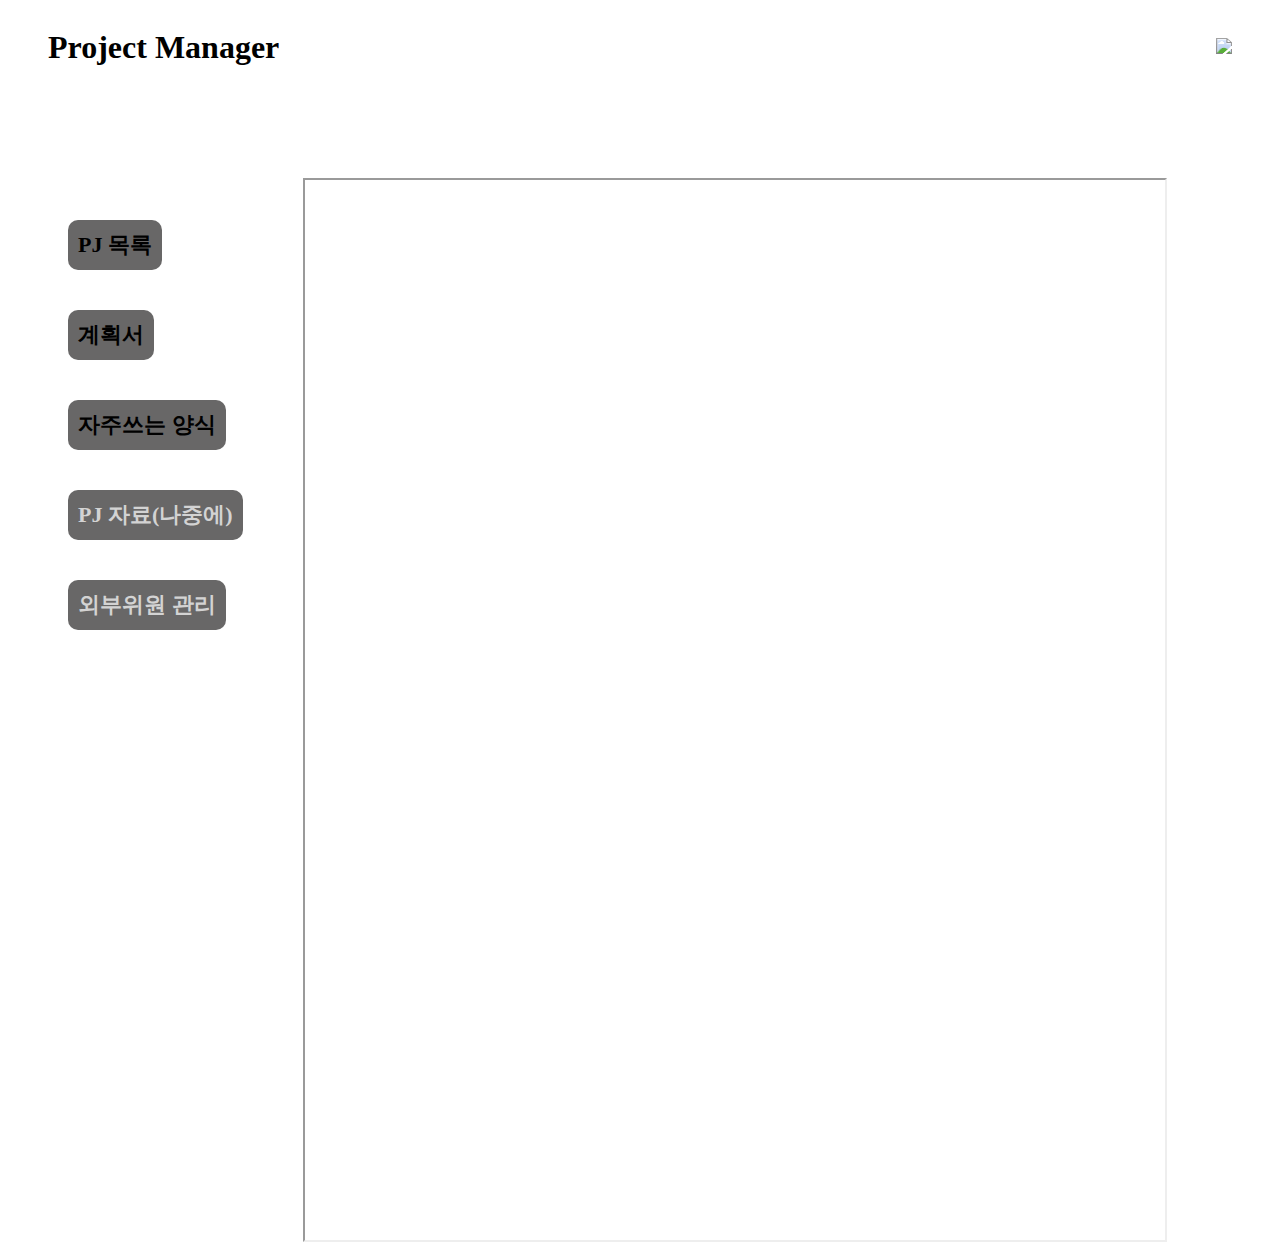
==== form.html @ e5320692 "Add files via upload" ====
<!DOCTYPE html>
<html lang="ko">
<head>
    <meta charset="UTF-8">
    <meta http-equiv="X-UA-Compatible" content="IE=edge">
    <meta name="viewport" content="width=device-width, initial-scale=1.0">
    <link rel="stylesheet" href="cuns.css">
    <title>자주쓰는 양식</title>
</head>
<body>
    <div class="mainbar">
        <h1><a href="index.html">Project Manager</a></h1>
            <a href="http://gw.saraminhr.co.kr/app/home" target="_blank">
            <img src="https://saraminhr.co.kr/resources/image/sub/group_03.png" height="50"></a>
    </div>

    <div class="impot">
        <ul class="menubar">
            <li class="PJlist"><a href="pjlist.html">PJ 목록</a></li>
            <li clss="planer"><a href="planer.html">계획서</a></li>
            <li class="form"><a href="form.html">자주쓰는 양식</a></li>
            <li class="data">PJ 자료(나중에)</li>
            <li class="alba">외부위원 관리</li>
        </ul>
        <iframe width="860" height="1060" scrolling="yes" src="https://docs.google.com/spreadsheets/d/1qQiBouZZ2vxEVmLE_PWwYKWxmVP7txKvzShee5X2oOU/edit#gid=1636854802" frameborder="1"></iframe>
    </div>
</body>
</html>
---- cuns.css ----
* {
    text-decoration-line: none;
    color:black
}
.mainbar{
    margin-left: 40px;
    margin-right: 40px;
    align-items: center;
    display: flex;
    justify-content: space-between;

}

.impot{
    display: flex;
    margin-top: 10vh;
}

.mainbar a:hover{
    -webkit-transform: scale(1.6,1.6);
    -moz-transform: scale(1.6,1.6);
    -o-transform: scale(1.6,1.6);
    -ms-transform: scale(1.6,1.6);
    transform: scale(1.6,1.6);
}

.menubar a:hover{
    color: lightyellow;
    padding: 20px;
}

.menubar{
    margin-right: 40px;
    display: flex;
    justify-content: ;
    flex-direction: column;
    align-items: flex-start;
    list-style-type: none;
    font-size: 22px;
    font-style: bold;
    color: #161414;
    }


li{
    color: lightgrey;
    font-weight: 900;
    padding : 10px;
    margin: 20px;
    border-radius: 10px;
    background-color: #686767;
}
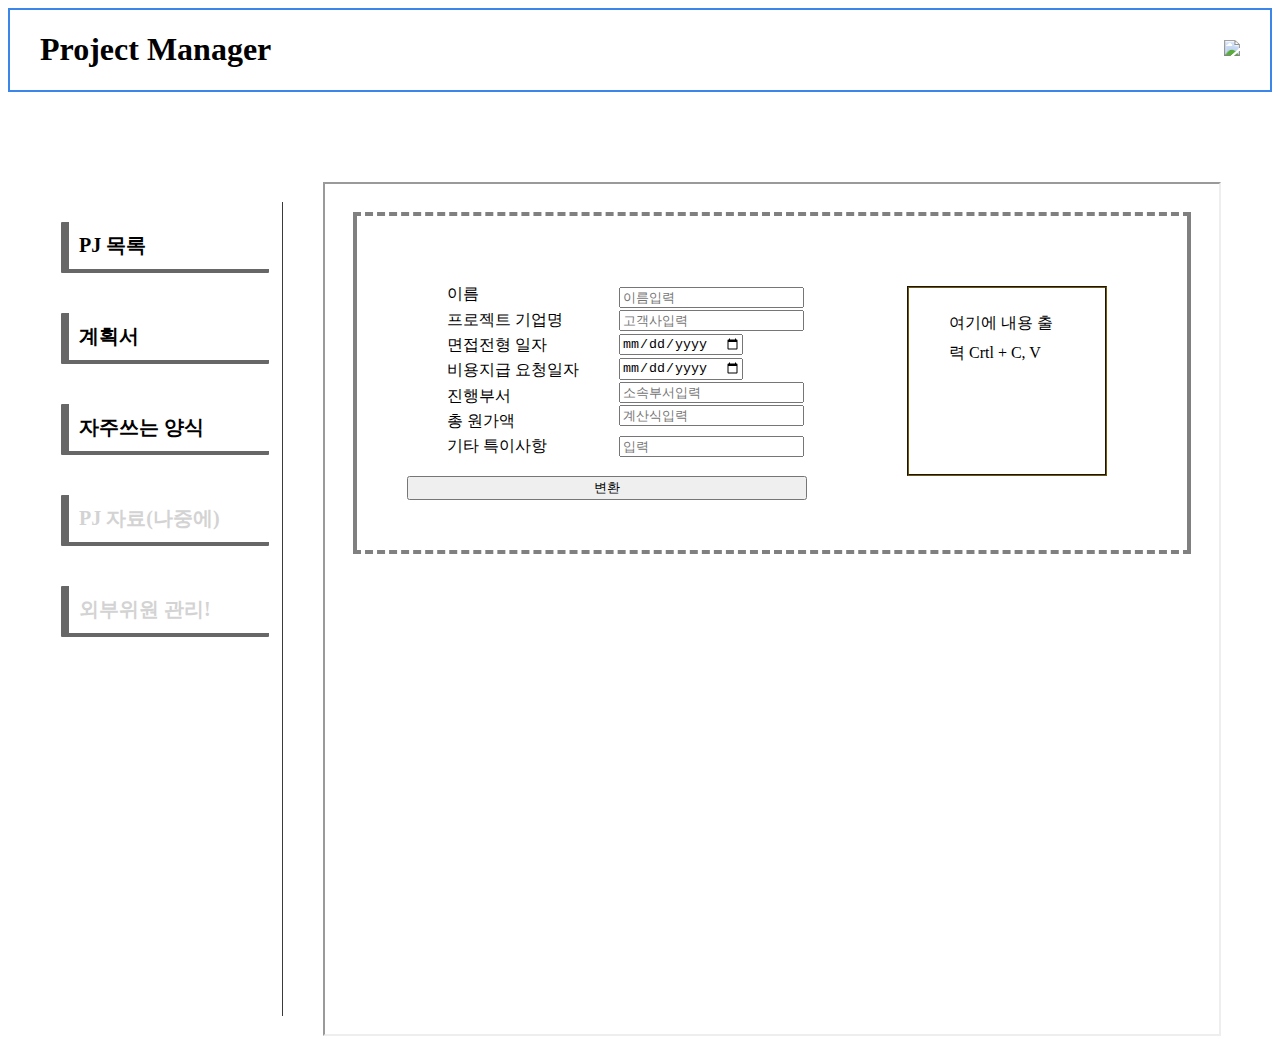
==== commit b20b0b56: "기안" ====
--- a/form.html
+++ b/form.html
@@ -20,9 +20,9 @@
             <li clss="planer"><a href="planer.html">계획서</a></li>
             <li class="form"><a href="form.html">자주쓰는 양식</a></li>
             <li class="data">PJ 자료(나중에)</li>
-            <li class="alba">외부위원 관리</li>
+            <li class="alba">외부위원 관리!</li>
         </ul>
-        <iframe width="860" height="1060" scrolling="yes" src="https://docs.google.com/spreadsheets/d/1qQiBouZZ2vxEVmLE_PWwYKWxmVP7txKvzShee5X2oOU/edit#gid=1636854802" frameborder="1"></iframe>
+        <iframe width="860" height="1060" scrolling="yes" src="giantest.html" frameborder="1"></iframe>
     </div>
 </body>
-</html>+</html>
--- a/cuns.css
+++ b/cuns.css
@@ -3,18 +3,37 @@
     text-decoration-line: none;
     color:black
 }
+
+body{
+    font-family: InfinitySans-RegularA1;
+}
 .mainbar{
-    margin-left: 40px;
-    margin-right: 40px;
+    border-width: 2px;
+    border-color: rgb(59, 135, 233);
+    border-style: solid;
+    padding: 0px 30px 0px 30px;
     align-items: center;
     display: flex;
     justify-content: space-between;
-
 }
 
 .impot{
-    display: flex;
+    display: grid;
+    grid-template-columns: 35vh 1fr;
     margin-top: 10vh;
+}
+
+#youtu{
+    width:50vh;
+    height:50vh;
+    margin: ;
+}
+
+.impot iframe{
+    width: 90%;
+    height: 90vh;
+    margin-right : 7vh;
+    padding: 20px;
 }
 
 .mainbar a:hover{
@@ -22,34 +41,55 @@
     -moz-transform: scale(1.6,1.6);
     -o-transform: scale(1.6,1.6);
     -ms-transform: scale(1.6,1.6);
-    transform: scale(1.6,1.6);
+    -transform: scale(1.6,1.6);
 }
 
 .menubar a:hover{
-    color: lightyellow;
-    padding: 20px;
+    color: rgb(59, 135, 233);
+    font-size: 1.5em;
 }
 
 .menubar{
+    border-width: 0 1px 0 0;
+    border-color: rgb(58, 58, 58);
+    border-style: solid;
     margin-right: 40px;
     display: flex;
-    justify-content: ;
+    justify-content:stretch;
     flex-direction: column;
-    align-items: flex-start;
+    align-items: center;
     list-style-type: none;
-    font-size: 22px;
+    font-size: 20px;
     font-style: bold;
     color: #161414;
     }
 
+li:active{
+    border-width: 0 0 4px 16px;
+    border-color: royalblue;
+}
 
 li{
+    display: flex;
+    width: 20vh;
+    border-style: solid;
+    border-width: 0 0 4px 8px;
+    word-break: break-all;
     color: lightgrey;
     font-weight: 900;
     padding : 10px;
     margin: 20px;
-    border-radius: 10px;
-    background-color: #686767;
+    border-radius: 1px;
+    border-color: #686767;
+    align-items: center;
+}
+
+@font-face {
+    font-family: 'InfinitySans-RegularA1';
+    src: url('https://cdn.jsdelivr.net/gh/projectnoonnu/noonfonts_20-04@2.1/InfinitySans-RegularA1.woff') format('woff');
+    font-weight: normal;
+    font-style: normal;
 }
 
 
+
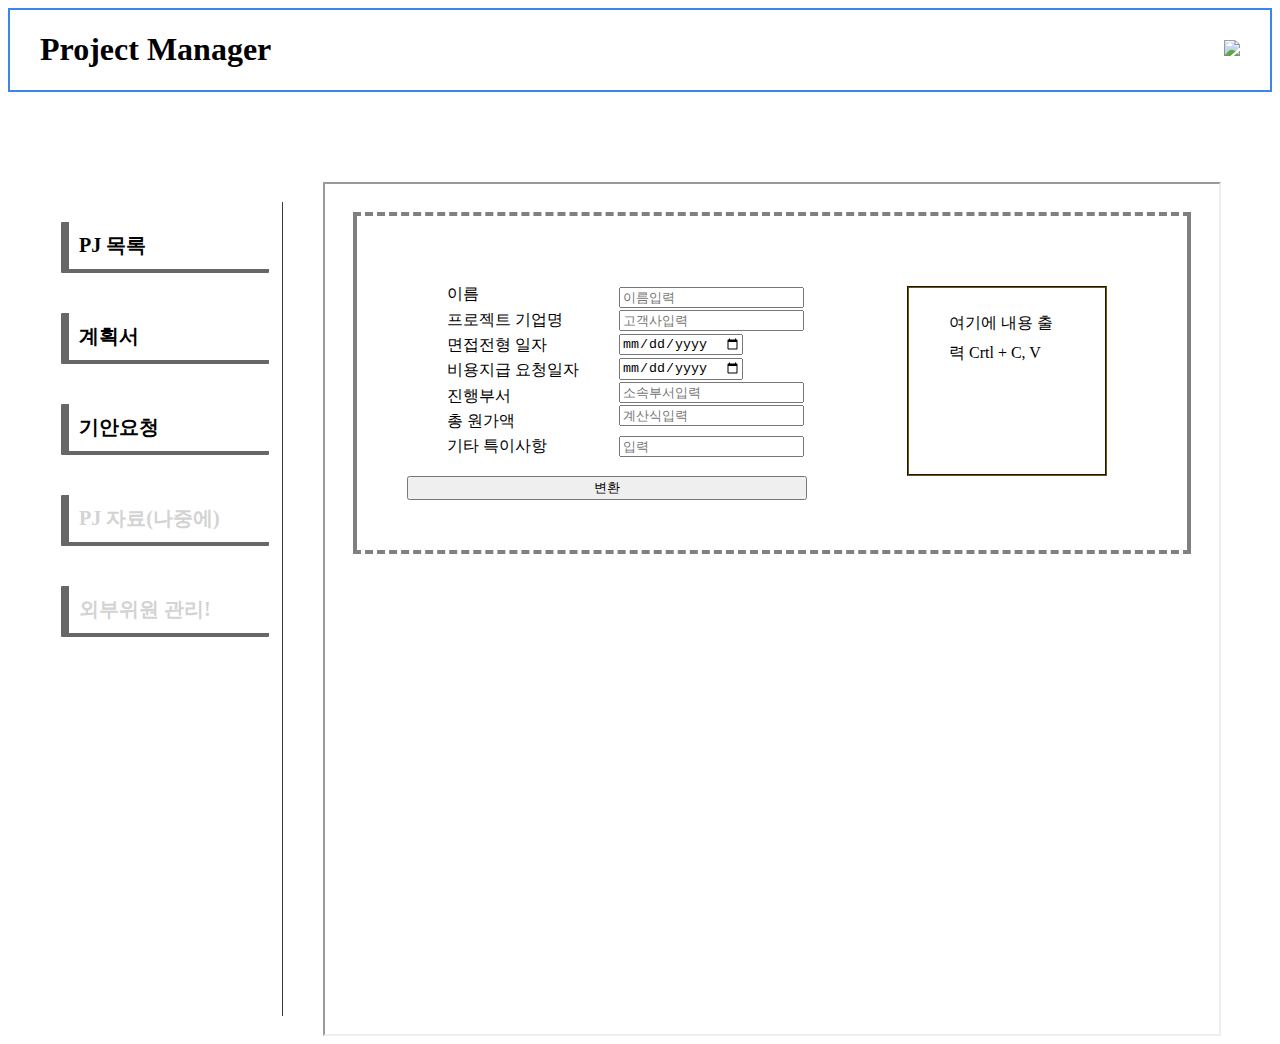
==== commit d5f52089: "숫자콤마" ====
--- a/form.html
+++ b/form.html
@@ -18,7 +18,7 @@
         <ul class="menubar">
             <li class="PJlist"><a href="pjlist.html">PJ 목록</a></li>
             <li clss="planer"><a href="planer.html">계획서</a></li>
-            <li class="form"><a href="form.html">자주쓰는 양식</a></li>
+            <li class="form"><a href="form.html">기안요청</a></li>
             <li class="data">PJ 자료(나중에)</li>
             <li class="alba">외부위원 관리!</li>
         </ul>
